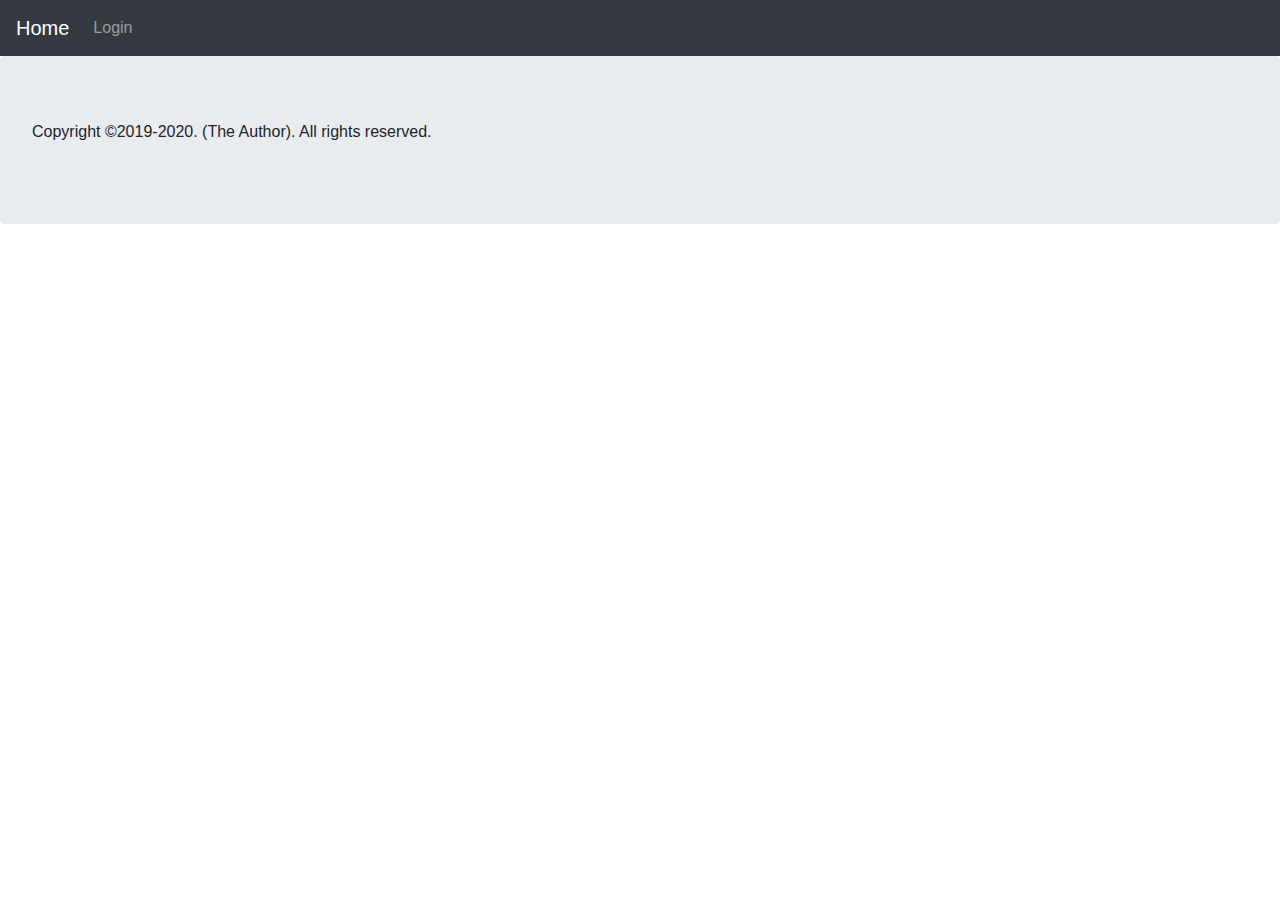
==== templates/about.html @ 4a5abcee "stucture created" ====
<!DOCTYPE html>
<html lang="en">
<head>
    <meta charset="UTF-8">
    <title>Login</title>
    <meta name="viewport" content="width=device-width, initial-scale=1">
    <link rel="stylesheet" href="https://maxcdn.bootstrapcdn.com/bootstrap/4.4.1/css/bootstrap.min.css">
    <link href="https://fonts.googleapis.com/css?family=Montserrat&display=swap" rel="stylesheet">
    <link rel="stylesheet" href="static/css/main.css" />
    <script src="https://ajax.googleapis.com/ajax/libs/jquery/3.4.1/jquery.min.js"></script>
    <script src="https://cdnjs.cloudflare.com/ajax/libs/popper.js/1.16.0/umd/popper.min.js"></script>
    <script src="https://maxcdn.bootstrapcdn.com/bootstrap/4.4.1/js/bootstrap.min.js"></script>
</head>
<body>

<nav class="navbar navbar-expand-sm bg-dark navbar-dark">
  <a class="navbar-brand" href="../index.html">Home</a>
  <button class="navbar-toggler" type="button" data-toggle="collapse" data-target="#collapsibleNavbar">
    <span class="navbar-toggler-icon"></span>
  </button>
  <div class="collapse navbar-collapse" id="collapsibleNavbar">
    <ul class="navbar-nav">
      <li class="nav-item">
        <a class="nav-link" href="login.html">Login</a>
      </li>
    </ul>
  </div>
</nav>

<div class="jumbotron" id="footer">
  <p>Copyright &copy;2019-2020. (The Author). All rights reserved.</p>
</div>

</body>
</html>
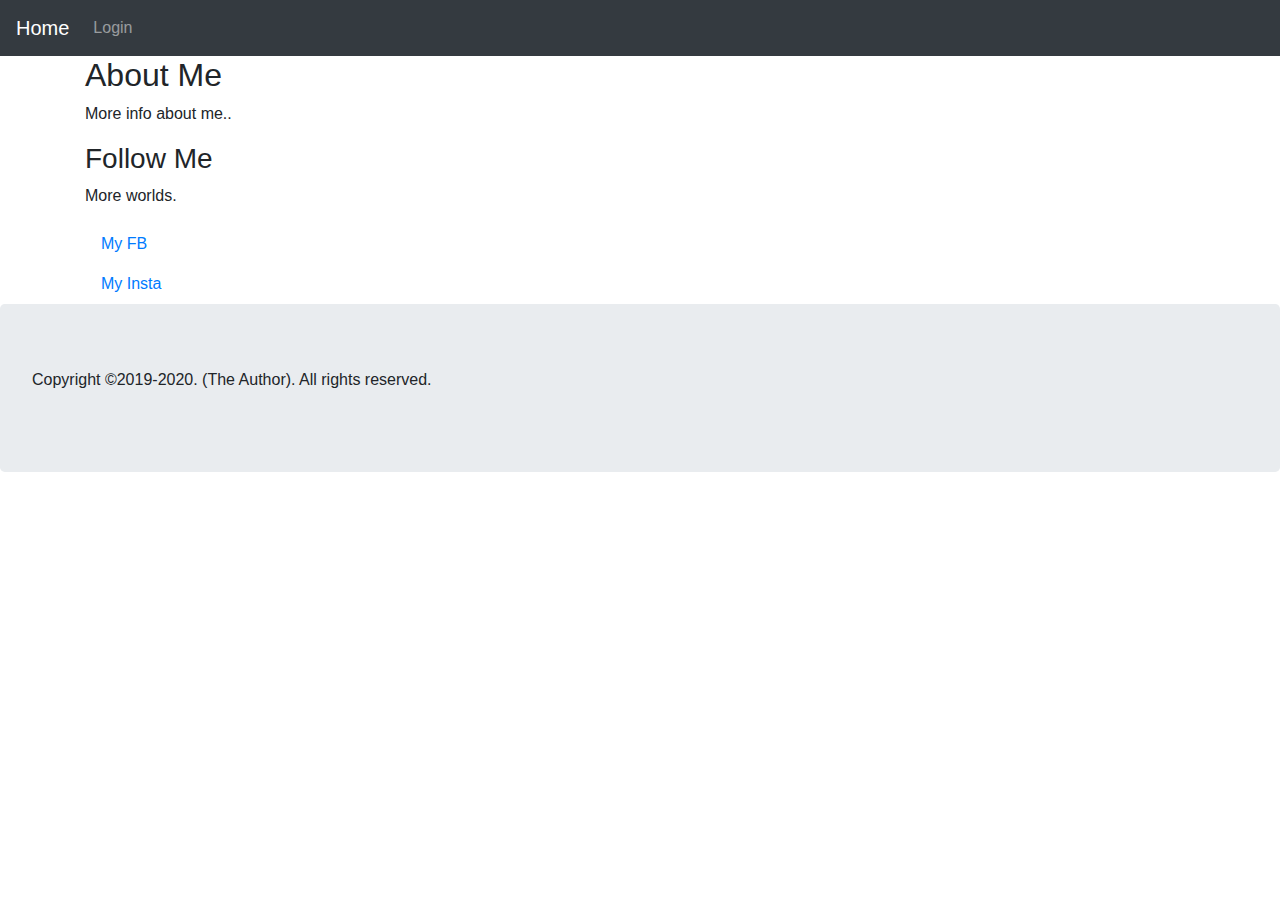
==== commit 969f45f6: "commit" ====
--- a/templates/about.html
+++ b/templates/about.html
@@ -27,6 +27,26 @@
   </div>
 </nav>
 
+<div class="container">
+  <div class="row">
+    <div class="col-sm-12">
+      <h2>About Me</h2>
+      <p>More info about me..</p>
+      <h3>Follow Me</h3>
+      <p>More worlds.</p>
+      <ul class="nav nav-pills flex-column">
+        <li class="nav-item">
+          <a class="nav-link" href="https://www.facebook.com/">My FB</a>
+        </li>
+        <li class="nav-item">
+          <a class="nav-link" href="https://www.instagram.com/">My Insta</a>
+        </li>
+      </ul>
+      <hr class="d-sm-none">
+    </div>
+  </div>
+</div>
+
 <div class="jumbotron" id="footer">
   <p>Copyright &copy;2019-2020. (The Author). All rights reserved.</p>
 </div>
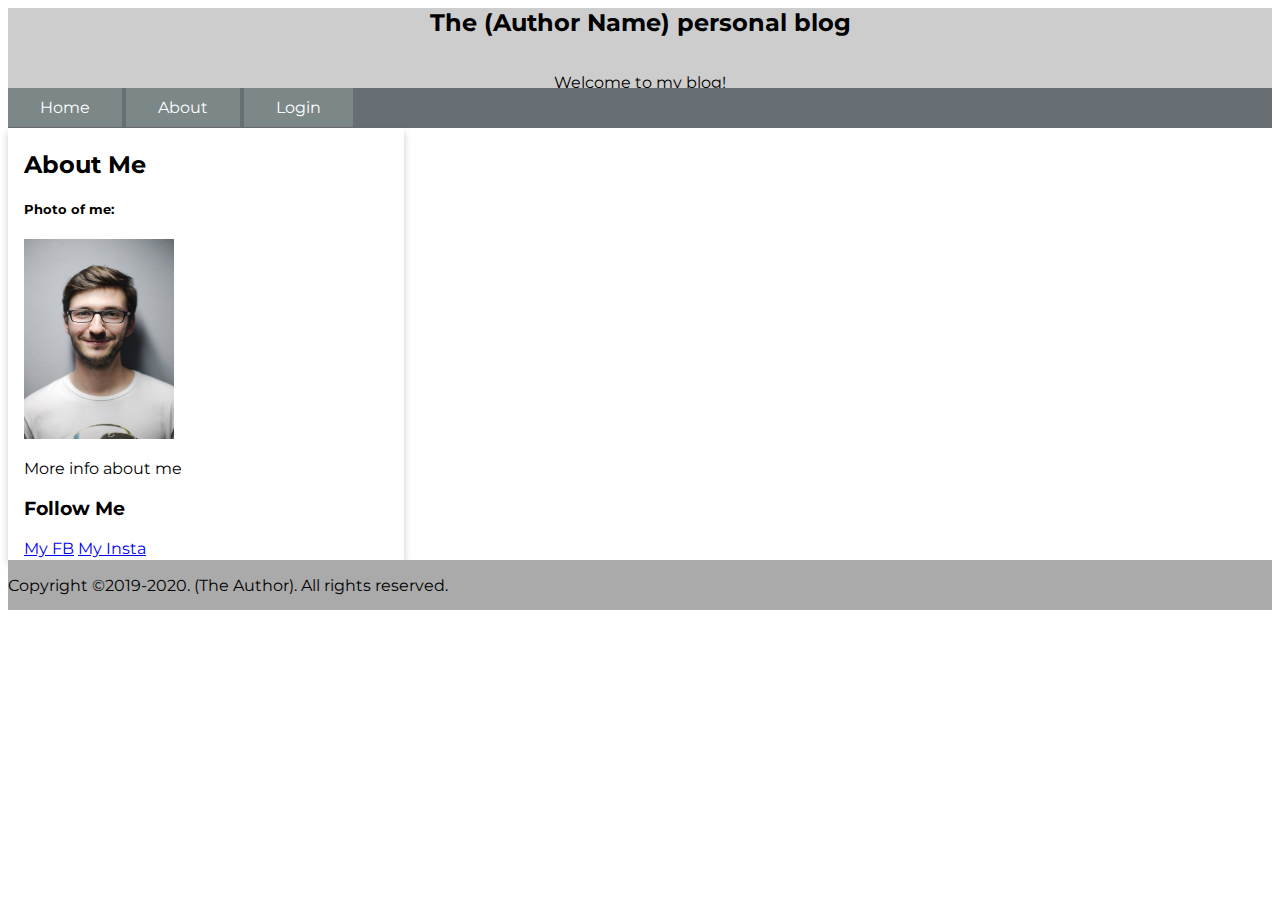
==== commit e2f1e1fc: "css for grid created" ====
--- a/templates/about.html
+++ b/templates/about.html
@@ -1,55 +1,72 @@
 <!DOCTYPE html>
 <html lang="en">
+
 <head>
+    <title>Personal Blog</title>
     <meta charset="UTF-8">
-    <title>Login</title>
     <meta name="viewport" content="width=device-width, initial-scale=1">
-    <link rel="stylesheet" href="https://maxcdn.bootstrapcdn.com/bootstrap/4.4.1/css/bootstrap.min.css">
     <link href="https://fonts.googleapis.com/css?family=Montserrat&display=swap" rel="stylesheet">
-    <link rel="stylesheet" href="static/css/main.css" />
+    <link rel="stylesheet" href="../static/css/main.css" type="text/css">
     <script src="https://ajax.googleapis.com/ajax/libs/jquery/3.4.1/jquery.min.js"></script>
-    <script src="https://cdnjs.cloudflare.com/ajax/libs/popper.js/1.16.0/umd/popper.min.js"></script>
-    <script src="https://maxcdn.bootstrapcdn.com/bootstrap/4.4.1/js/bootstrap.min.js"></script>
 </head>
+
 <body>
+    <div class="grid-container">
+        <header>
+            <h2>The (Author Name) personal blog</h2>
+            <p>Welcome to my blog!</p>
+        </header>
 
-<nav class="navbar navbar-expand-sm bg-dark navbar-dark">
-  <a class="navbar-brand" href="../index.html">Home</a>
-  <button class="navbar-toggler" type="button" data-toggle="collapse" data-target="#collapsibleNavbar">
-    <span class="navbar-toggler-icon"></span>
-  </button>
-  <div class="collapse navbar-collapse" id="collapsibleNavbar">
-    <ul class="navbar-nav">
-      <li class="nav-item">
-        <a class="nav-link" href="login.html">Login</a>
-      </li>
-    </ul>
-  </div>
-</nav>
+        <nav>
+            <div>
+                <ul>
+                    <li>
+                        <a href="../index.html" class="button">Home</a>
+                    </li>
+                    <li>
+                        <a href="../templates/about.html" class="button">About</a>
+                    </li>
+                    <li>
+                        <a href="../templates/login.html" class="button">Login</a>
+                    </li>
+                </ul>
+            </div>
+        </nav>
 
-<div class="container">
-  <div class="row">
-    <div class="col-sm-12">
-      <h2>About Me</h2>
-      <p>More info about me..</p>
-      <h3>Follow Me</h3>
-      <p>More worlds.</p>
-      <ul class="nav nav-pills flex-column">
-        <li class="nav-item">
-          <a class="nav-link" href="https://www.facebook.com/">My FB</a>
-        </li>
-        <li class="nav-item">
-          <a class="nav-link" href="https://www.instagram.com/">My Insta</a>
-        </li>
-      </ul>
-      <hr class="d-sm-none">
+
+
+        <!-- <div class="post">
+            <h2>Post Title</h2>
+            <h5>Created March 22, 2020</h5>
+            <p>First words of article..</p>
+            <p>More text..</p>
+            <a href="templates/post.html">read more</a>
+        </div> -->
+
+        <div class="card">
+            <h2>About Me</h2>
+            <h5>Photo of me:</h5>
+            <img src="../static/images/pexels-photo-220453.jpeg" class="img">
+            <p>More info about me</p>
+            <h3>Follow Me</h3>
+            <ul>
+                <li>
+                    <a href="https://www.facebook.com/">My FB</a>
+                </li>
+                <li>
+                    <a href="https://www.instagram.com/">My Insta</a>
+                </li>
+            </ul>
+        </div>
+
+
+
+
+        <footer>
+            <p>Copyright &copy;2019-2020. (The Author). All rights reserved.</p>
+        </footer>
     </div>
-  </div>
-</div>
-
-<div class="jumbotron" id="footer">
-  <p>Copyright &copy;2019-2020. (The Author). All rights reserved.</p>
-</div>
 
 </body>
+
 </html>--- a/static/css/main.css
+++ b/static/css/main.css
@@ -0,0 +1,75 @@
+@import "header.css";
+@import "footer.css";
+@import "image.css";
+
+.grid-container {
+  display: grid;
+  width: 100%;
+  margin: auto;
+  grid-template-columns: auto auto auto auto;
+  grid-template-rows: auto;
+  gap: 0px;
+  grid-template-areas:
+  "header header header header"
+  "nav nav nav nav"
+  "card . post post"
+  "footer footer footer footer";
+}
+
+header {
+  grid-area: header;
+  display: flex;
+  width: 100%;
+}
+
+nav {
+  grid-area: nav;
+  display: flex;
+  flex-flow: row wrap;
+  background-color: rgb(104, 111, 116);
+  width: 100%;
+  height: 40px;
+  padding: 0px;
+}
+
+.card {
+  grid-area: card;
+  /* Add shadows to create the "card" effect */
+  box-shadow: 0 4px 8px 0 rgba(0,0,0,0.2);
+  transition: 0.3s;
+  padding: 2px 16px;
+}
+
+.post{
+  grid-area: post;
+}
+
+/* On mouse-over, add a deeper shadow */
+.card:hover {
+  box-shadow: 0 8px 16px 0 rgba(0,0,0,0.2);
+}
+
+.button {
+  background-color: rgb(124, 135, 136);
+  border: none;
+  color: white;
+  padding: 10px 32px;
+  text-align: center;
+  text-decoration: none;
+  display: inline-block;
+  font-size: 16px;
+}
+
+ul {
+  list-style-type: none;
+  margin: 0;
+  padding: 0;
+}
+
+li {
+  display: inline;
+}
+
+body {
+    font-family: 'Montserrat';
+}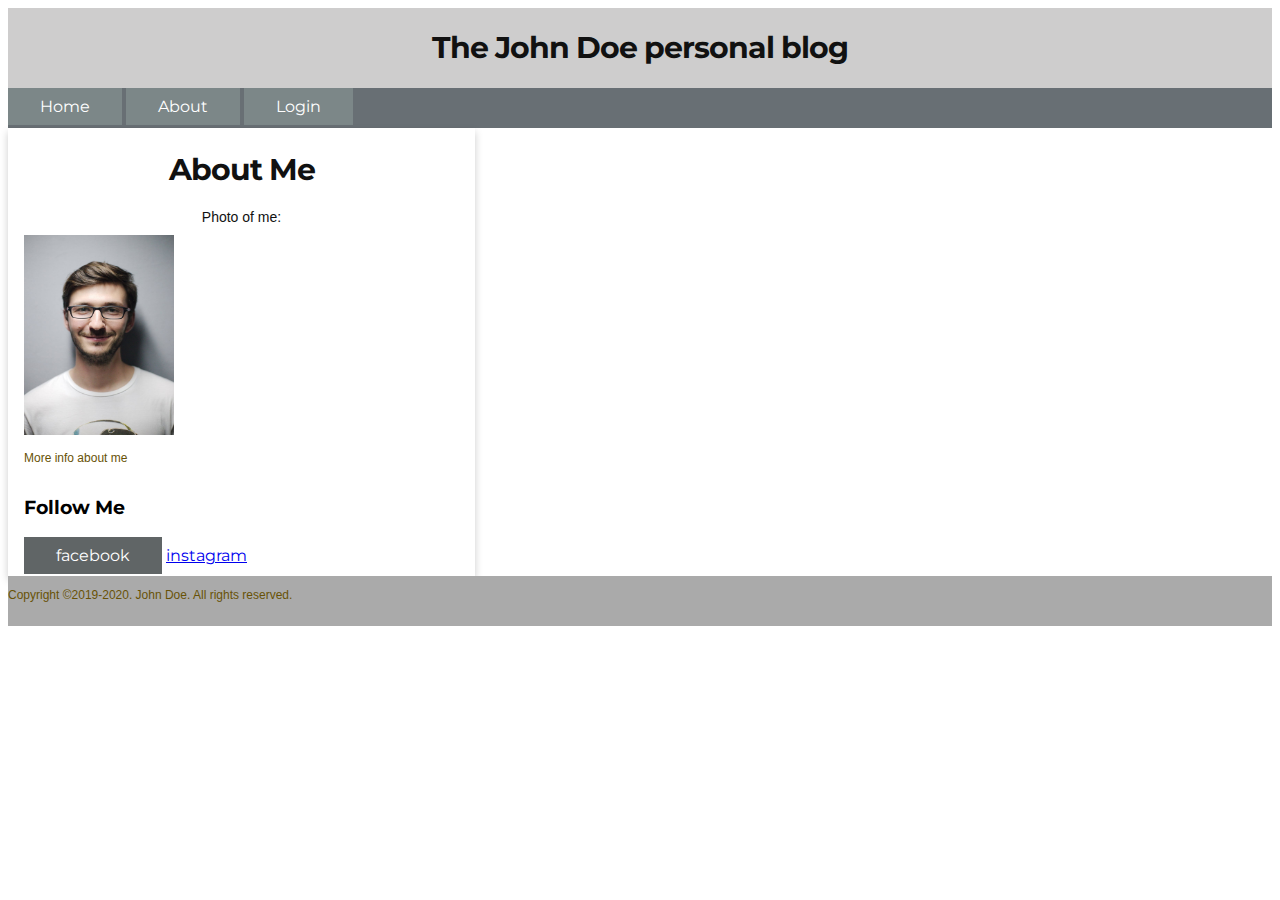
==== commit 00edb655: "ready to review" ====
--- a/templates/about.html
+++ b/templates/about.html
@@ -13,8 +13,7 @@
 <body>
     <div class="grid-container">
         <header>
-            <h2>The (Author Name) personal blog</h2>
-            <p>Welcome to my blog!</p>
+            <h2>The John Doe personal blog</h2>
         </header>
 
         <nav>
@@ -33,16 +32,6 @@
             </div>
         </nav>
 
-
-
-        <!-- <div class="post">
-            <h2>Post Title</h2>
-            <h5>Created March 22, 2020</h5>
-            <p>First words of article..</p>
-            <p>More text..</p>
-            <a href="templates/post.html">read more</a>
-        </div> -->
-
         <div class="card">
             <h2>About Me</h2>
             <h5>Photo of me:</h5>
@@ -51,10 +40,10 @@
             <h3>Follow Me</h3>
             <ul>
                 <li>
-                    <a href="https://www.facebook.com/">My FB</a>
+                    <a href="https://www.facebook.com/" class="button_social">facebook</a>
                 </li>
                 <li>
-                    <a href="https://www.instagram.com/">My Insta</a>
+                    <a href="https://www.instagram.com/" class="button_socilal">instagram</a>
                 </li>
             </ul>
         </div>
@@ -63,7 +52,7 @@
 
 
         <footer>
-            <p>Copyright &copy;2019-2020. (The Author). All rights reserved.</p>
+            <p>Copyright &copy;2019-2020. John Doe. All rights reserved.</p>
         </footer>
     </div>
 
--- a/static/css/main.css
+++ b/static/css/main.css
@@ -53,7 +53,18 @@
   background-color: rgb(124, 135, 136);
   border: none;
   color: white;
-  padding: 10px 32px;
+  padding: 9px 32px;
+  text-align: center;
+  text-decoration: none;
+  display: inline-block;
+  font-size: 16px;
+}
+
+.button_social {
+  background-color: rgb(96, 101, 102);
+  border: none;
+  color: white;
+  padding: 9px 32px;
   text-align: center;
   text-decoration: none;
   display: inline-block;
@@ -71,5 +82,37 @@
 }
 
 body {
-    font-family: 'Montserrat';
+  font-family: 'Montserrat';
+}
+
+h2 { 
+  color: #111; 
+  font-family: 'Montserrat'; 
+  font-size: 30px; 
+  font-weight: bold; 
+  letter-spacing: -1px;
+  line-height: 1; 
+  text-align: center; 
+}
+
+h5 {
+  color: #111; 
+  font-family: 'Open Sans', sans-serif; 
+  font-size: 14px; 
+  font-weight: 300; 
+  line-height: 15px; 
+  margin: 0 0 10px; 
+  text-align: center; 
+}
+
+p { 
+  color: #685206; 
+  font-family: 'Helvetica Neue', sans-serif; 
+  font-size: 12px; 
+  line-height: 18px; 
+  margin: 0 0 8px;
+  padding-bottom: 10px;
+  padding-top: 10px;
+  text-align: justify; 
+  text-justify: inter-word; 
 }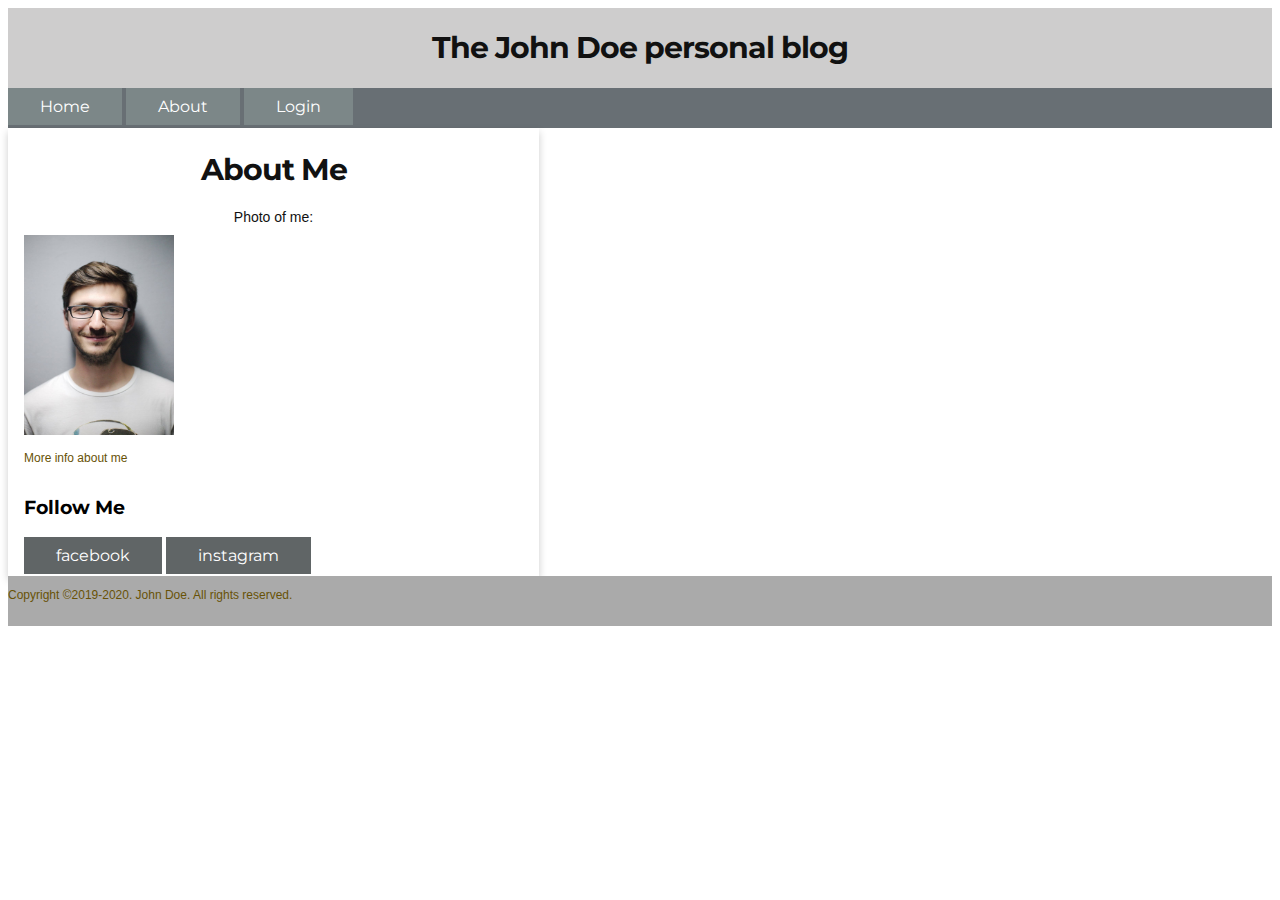
==== commit a7c6054e: "ready to resubmitting" ====
--- a/templates/about.html
+++ b/templates/about.html
@@ -43,7 +43,7 @@
                     <a href="https://www.facebook.com/" class="button_social">facebook</a>
                 </li>
                 <li>
-                    <a href="https://www.instagram.com/" class="button_socilal">instagram</a>
+                    <a href="https://www.instagram.com/" class="button_social">instagram</a>
                 </li>
             </ul>
         </div>
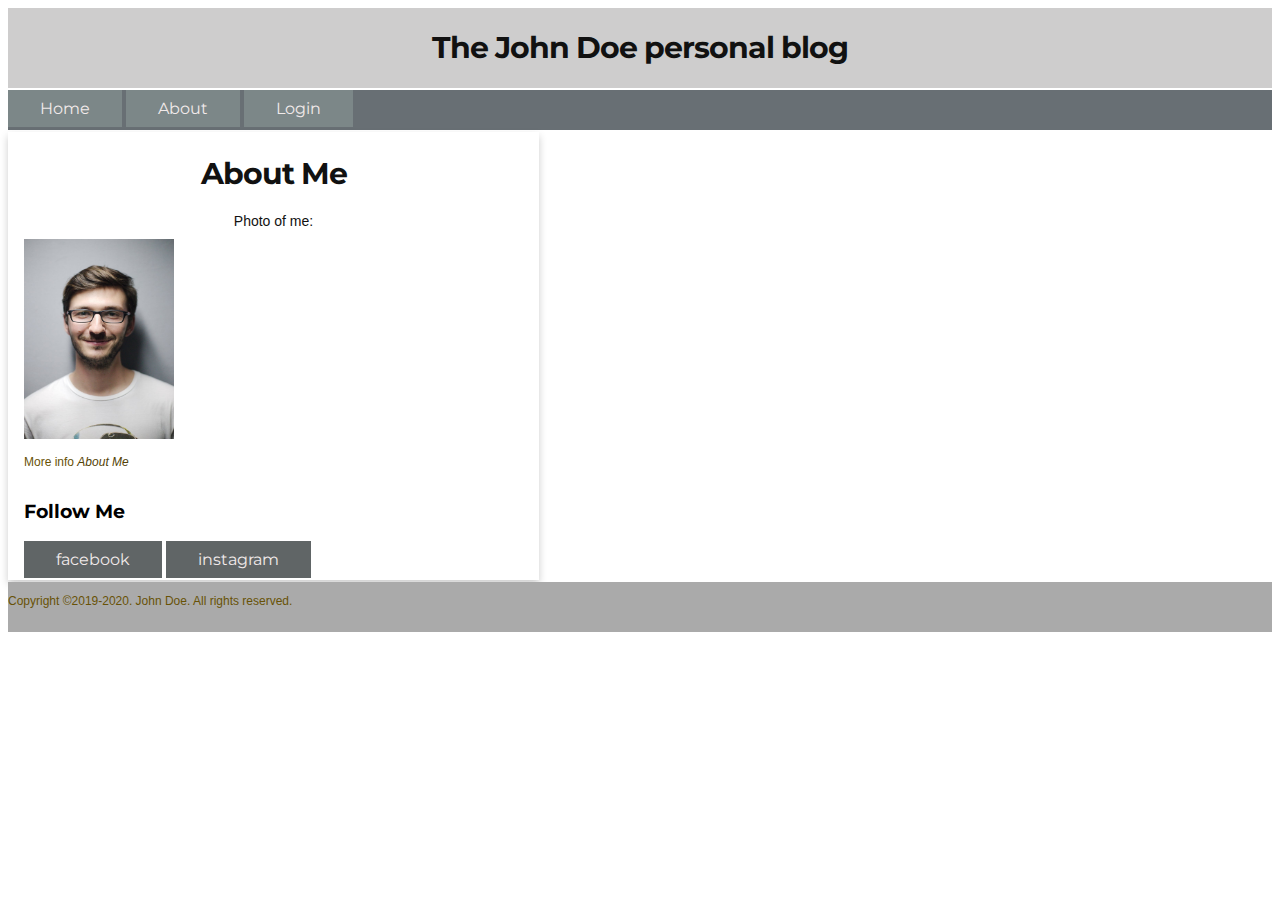
==== commit 015d0d9d: "ready for submittion" ====
--- a/templates/about.html
+++ b/templates/about.html
@@ -36,7 +36,7 @@
             <h2>About Me</h2>
             <h5>Photo of me:</h5>
             <img src="../static/images/pexels-photo-220453.jpeg" class="img">
-            <p>More info about me</p>
+            <p>More info <i>About Me</i></p>
             <h3>Follow Me</h3>
             <ul>
                 <li>
--- a/static/css/main.css
+++ b/static/css/main.css
@@ -8,7 +8,7 @@
   margin: auto;
   grid-template-columns: auto auto auto auto;
   grid-template-rows: auto;
-  gap: 0px;
+  gap: 2px;
   grid-template-areas:
   "header header header header"
   "nav nav nav nav"
@@ -16,7 +16,22 @@
   "footer footer footer footer";
 }
 
+@media (min-width: 600px) {
+  #grid-container {
+    height: 100vh;
+    display: grid;
+    grid-template-columns: auto auto;
+    grid-template-rows: auto;
+    gap: 1px;
+    grid-template-areas:
+    "header header"
+    "nav nav"
+    "card post"
+    "footer footer";
+  }
+
 header {
+  display: grid;
   grid-area: header;
   display: flex;
   width: 100%;
@@ -106,13 +121,122 @@
 }
 
 p { 
-  color: #685206; 
-  font-family: 'Helvetica Neue', sans-serif; 
-  font-size: 12px; 
-  line-height: 18px; 
-  margin: 0 0 8px;
-  padding-bottom: 10px;
-  padding-top: 10px;
-  text-align: justify; 
-  text-justify: inter-word; 
+  color: #685206;
+  font-style: normal;
+  font-family: 'Helvetica Neue', sans-serif; 
+  font-size: 12px; 
+  line-height: 18px; 
+  margin: 0 0 8px;
+  padding-bottom: 10px;
+  padding-top: 10px;
+  text-align: justify; 
+  text-justify: inter-word; 
+}
+
+p.bold{ 
+  color: #685206;
+  font-weight: bold;
+  font-family: 'Helvetica Neue', sans-serif; 
+  font-size: 12px; 
+  line-height: 18px; 
+  margin: 0 0 8px;
+  padding-bottom: 10px;
+  padding-top: 10px;
+  text-align: justify; 
+  text-justify: inter-word; 
+}
+
+p.italic{ 
+  color: #685206;
+  font-style: italic;
+  font-family: 'Helvetica Neue', sans-serif; 
+  font-size: 12px; 
+  line-height: 18px; 
+  margin: 0 0 8px;
+  padding-bottom: 10px;
+  padding-top: 10px;
+  text-align: justify; 
+  text-justify: inter-word; 
+}
+
+p.underline{ 
+  color: #685206;
+  text-decoration: underline;
+  font-family: 'Helvetica Neue', sans-serif; 
+  font-size: 12px; 
+  line-height: 18px; 
+  margin: 0 0 8px;
+  padding-bottom: 10px;
+  padding-top: 10px;
+  text-align: justify; 
+  text-justify: inter-word; 
+}
+
+/* unvisited link */
+a:link {
+  color: rgb(241, 234, 234);
+}
+
+/* visited link */
+a:visited {
+  color: rgb(170, 158, 104);
+}
+
+/* mouse over link */
+a:hover {
+  color: rgb(121, 165, 134);
+}
+
+/* selected link */
+a:active {
+  color: rgb(53, 129, 123);
+}
+
+q {
+  quotes: "“" "”" "‘" "’";
+}
+q::before {
+  content: open-quote;
+}
+q::after {
+  content: close-quote;
+}
+
+figure {
+  border: thin #c0c0c0 solid;
+  display: flex;
+  flex-flow: column;
+  padding: 5px;
+  max-width: 220px;
+  margin: auto;
+}
+
+figcaption {
+  background-color: #222;
+  color: #fff;
+  font: italic smaller sans-serif;
+  padding: 3px;
+  text-align: center;
+}
+
+img.figure {
+  max-width: 220px;
+  max-height: 150px;
+}
+
+blockquote{
+  display: block;
+  color: #685206;
+  font-style: italic;
+  font-family: 'Helvetica Neue', sans-serif; 
+  font-size: 12px;
+  margin-top: 1em;
+  margin-bottom: 1em;
+  margin-left: 40px;
+  margin-right: 40px;
+} 
+
+i {
+  color: #534205;
+  font-style: italic;
 }